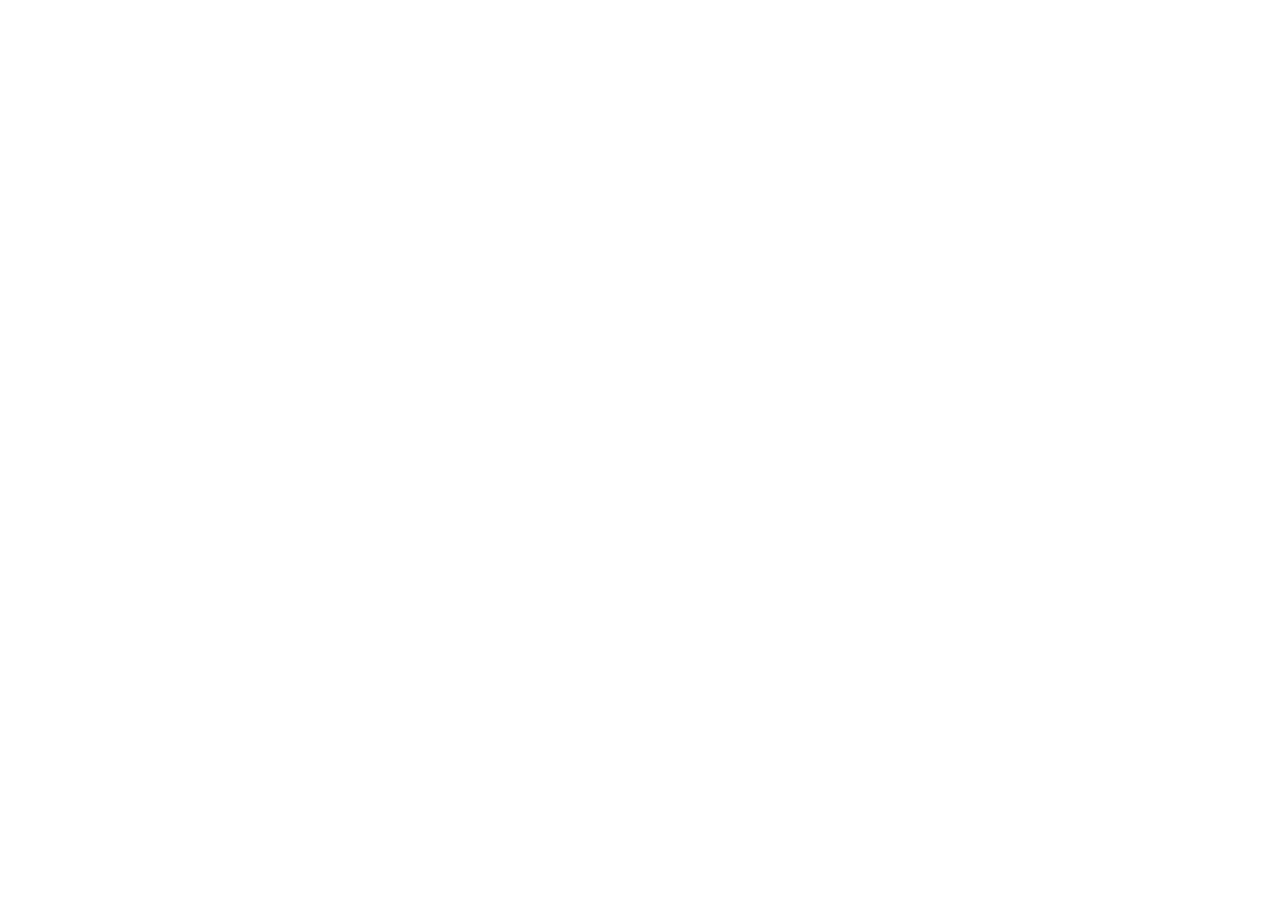
==== index.html @ 5315d1b3 "better index text" ====
<!DOCTYPE html>
<html>
<meta charset="UTF-8">
<meta name="viewport" content="width=device-width, initial-scale=1">
<body onload="StateManager();">



<!-- make a clickable button here -->

<!--a href=https://www.w3schools.com> link</a>

<button type="button" onclick=myFunction()> button</button>
<button type="button" onclick=checkIfDone() id="button2"> button2</button>
<button type="button" onclick=checkMyCookie()>cookie</button> 
<button type="button" onclick=newPage()>new page</button-->



<p id="demo">You should not be here. If this is your first time on this website press delete state and refresh the page.</p>
<p id="demo2"><br>Also tell Affra that it happend and that he fucked up. <br></p>
<br>
<button type="button" onclick=deleteState()>delete state</button>
<button type="button" onclick=reset()>reset</button>
<button type="button" onclick=setDate()>store date</button>
<button type="button" onclick=getStored()>get stored</button>
<button type="button" onclick=changeButton('b1') id="b1" value="start">start</button>
<button type="button" onclick=changeButton('') id="b2" value="start">start</button>


<script type="text/javascript" src="ubiScripts.js">
///write all js code in here


</script>

<!--br>

<code> kj </code>

<br>

<kbd>hgfjhgfjhgf </kbd>

<br>

<!--script>
dokument.write("hello")
</script-->

<noscript>noscript </noscript>


<!--h1>Hello World</h1>


<p>I'm hosted with GitHub Pages.</p-->


</body>
</html>
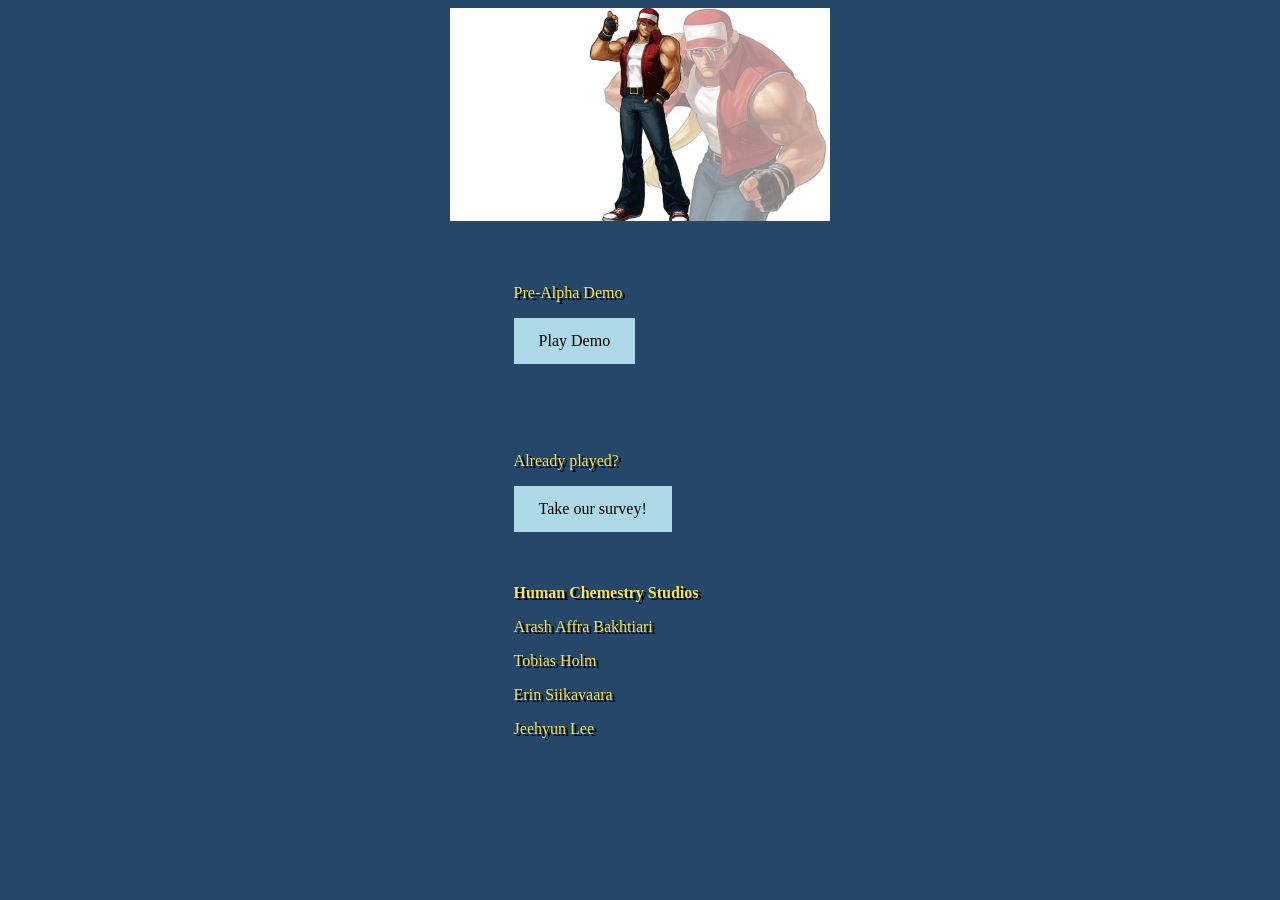
==== commit 69a0e4ab: "New Project New Site" ====
--- a/index.html
+++ b/index.html
@@ -2,60 +2,35 @@
 <html>
 <meta charset="UTF-8">
 <meta name="viewport" content="width=device-width, initial-scale=1">
-<body onload="StateManager();">
 
+<head>
+<link rel="stylesheet" type="text/css" href="index_CSS.css">
+<img src="terry.jpg" alt="terry" class="terry">
+<!--img src="Jack-o.jpg" alt="jack-o" class="jack-o"-->
+</head>
 
+<body>
 
-<!-- make a clickable button here -->
-
-<!--a href=https://www.w3schools.com> link</a>
-
-<button type="button" onclick=myFunction()> button</button>
-<button type="button" onclick=checkIfDone() id="button2"> button2</button>
-<button type="button" onclick=checkMyCookie()>cookie</button> 
-<button type="button" onclick=newPage()>new page</button-->
-
-
-
-<p id="demo">You should not be here. If this is your first time on this website press delete state and refresh the page.</p>
-<p id="demo2"><br>Also tell Affra that it happend and that he fucked up. <br></p>
+<div class="center">
+<p>Pre-Alpha Demo</p>
+<a href="playgame.html">Play Demo</a>
 <br>
-<button type="button" onclick=deleteState()>delete state</button>
-<button type="button" onclick=reset()>reset</button>
-<button type="button" onclick=setDate()>store date</button>
-<button type="button" onclick=getStored()>get stored</button>
-<button type="button" onclick=changeButton('b1') id="b1" value="start">start</button>
-<button type="button" onclick=changeButton('') id="b2" value="start">start</button>
-
-
-<script type="text/javascript" src="ubiScripts.js">
-///write all js code in here
-
-
-</script>
-
-<!--br>
-
-<code> kj </code>
-
+<br>
+<br>
+<br>
 <br>
 
-<kbd>hgfjhgfjhgf </kbd>
+<p>Already played?</p>
+<a href="https://goo.gl/forms/xAooRSSyhGrPSduy1">Take our survey!</a>
+<br>
+<br>
+<br>
+<p><b>Human Chemestry Studios</b></p>
+<p>Arash Affra Bakhtiari</p>
+<p>Tobias Holm</p>
+<p>Erin Siikavaara</p>
+<p>Jeehyun Lee</p>
 
-<br>
-
-<!--script>
-dokument.write("hello")
-</script-->
-
-<noscript>noscript </noscript>
-
-
-<!--h1>Hello World</h1>
-
-
-<p>I'm hosted with GitHub Pages.</p-->
-
-
+</div>
 </body>
 </html>
--- a/index_CSS.css
+++ b/index_CSS.css
@@ -0,0 +1,55 @@
+
+body {
+	background-color: #254769;
+}
+
+img {
+	max-width: auto;
+	max-height: auto;
+	width: 30%;
+	height: 30%;
+	display: block;
+    margin-left: auto;
+    margin-right: auto;
+}
+
+.terry {
+
+}
+
+.jack-o {
+	margin-left: 10%;
+}
+
+p {
+	color: #F5E44C;
+	text-shadow: 3px 2px black;
+	/*margin-top: 10%;
+	text-align: center;*/
+}
+
+.center {
+	margin-left: auto;
+	margin-right: auto;
+	width: 20%;
+	margin-top: 5%;
+}
+
+a {
+	/*margin-left: 10%;*/
+}
+
+a:link, a:visited {
+    background-color: lightblue;
+    color: black;
+	/*text-outline: black;*/
+    padding: 14px 25px;
+    text-align: center;
+    text-decoration: none;
+    display: inline-block;
+}
+
+
+a:hover, a:active {
+    background-color: #F5E44C;
+}
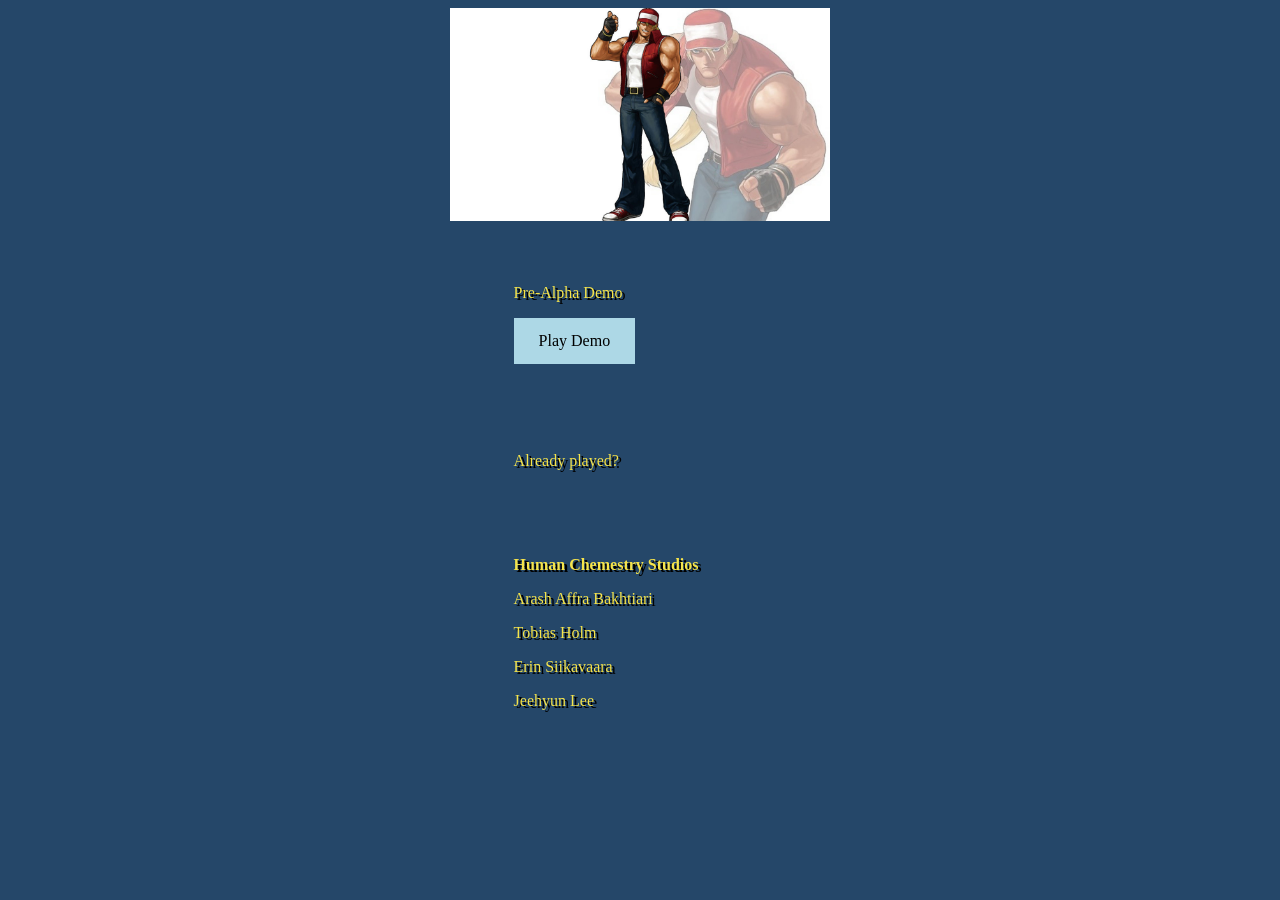
==== commit e21c69d3: "sdf" ====
--- a/index.html
+++ b/index.html
@@ -12,8 +12,8 @@
 <body>
 
 <div class="center">
-<p>Pre-Alpha Demo</p>
-<a href="playgame.html">Play Demo</a>
+<p>Pre-Alpha Demo </p>
+<a href="Trouble on tour 0.1[Alpha].html">Play Demo</a>
 <br>
 <br>
 <br>
@@ -21,7 +21,7 @@
 <br>
 
 <p>Already played?</p>
-<a href="https://goo.gl/forms/xAooRSSyhGrPSduy1">Take our survey!</a>
+<!--a href="https://goo.gl/forms/xAooRSSyhGrPSduy1">Take our survey!</a-->
 <br>
 <br>
 <br>
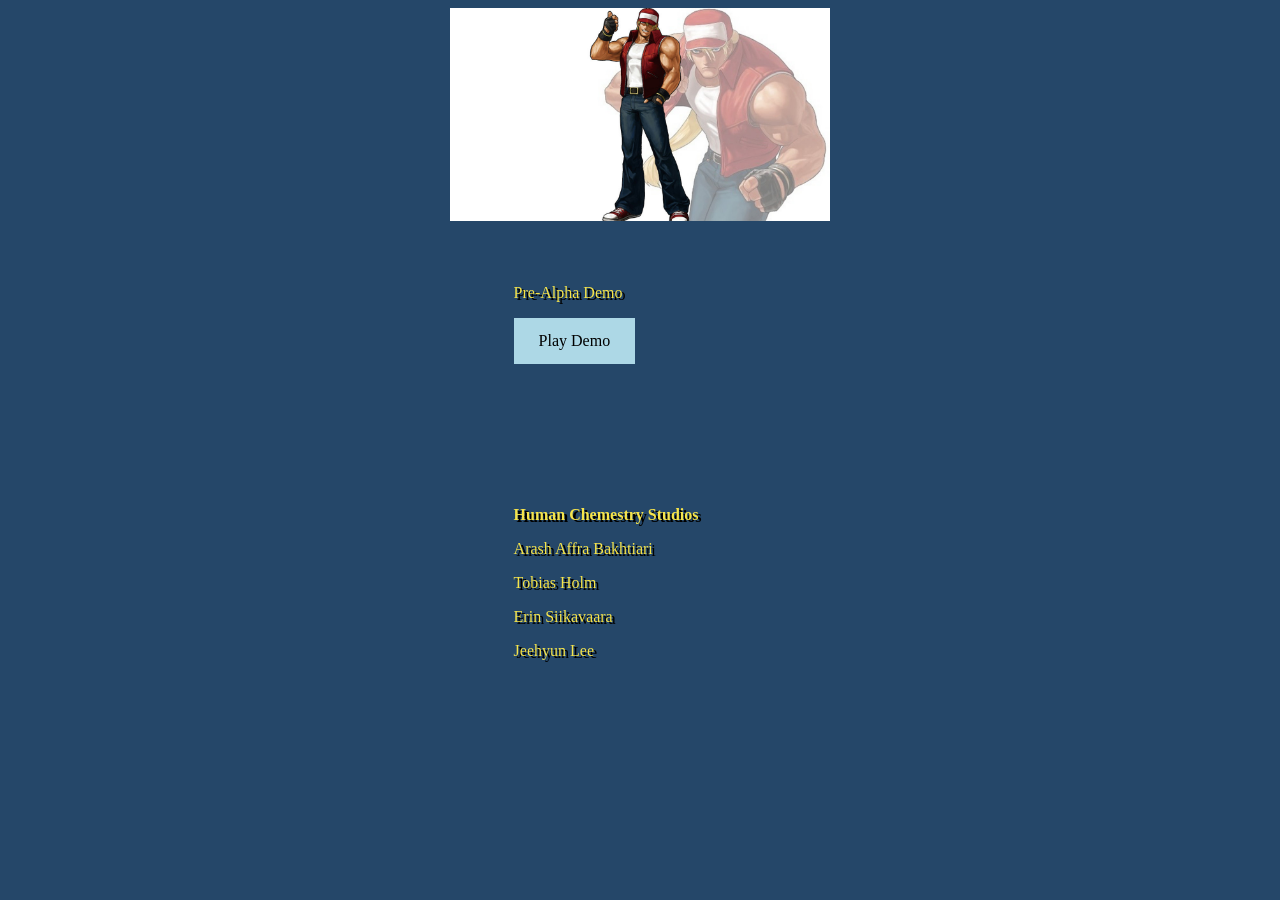
==== commit 31fcb24b: "dsa" ====
--- a/index.html
+++ b/index.html
@@ -20,7 +20,7 @@
 <br>
 <br>
 
-<p>Already played?</p>
+<!--p>Already played?</p>
 <!--a href="https://goo.gl/forms/xAooRSSyhGrPSduy1">Take our survey!</a-->
 <br>
 <br>
